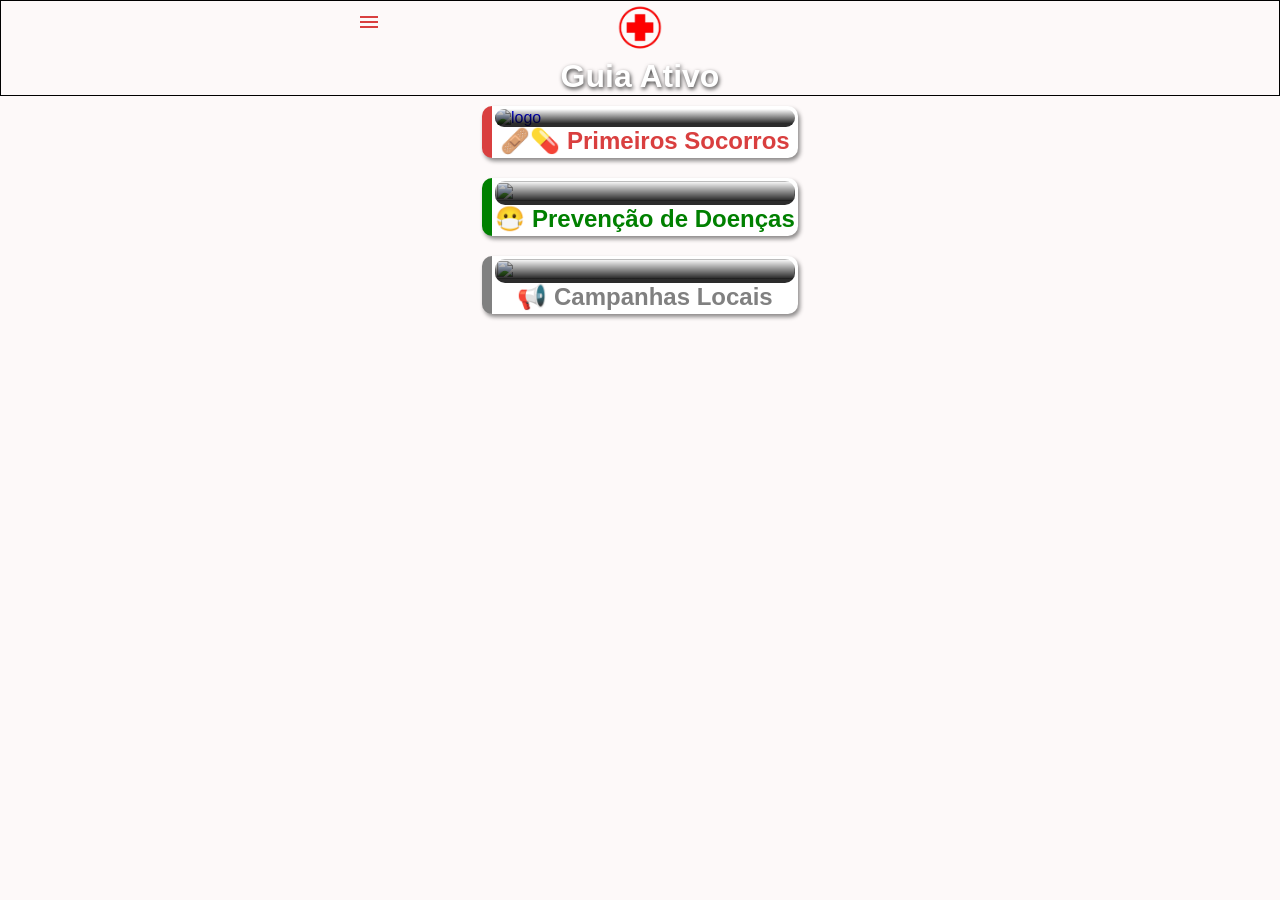
==== eletiva/paginas/index.html @ 680de159 "update" ====
<!DOCTYPE html>
<html lang="pt-br">

<head>
    <meta charset="UTF-8">
    <meta name="viewport" content="width=device-width, initial-scale=1.0">
    <title>Guia Ativa</title>
    <link rel="stylesheet" href="../estilos/main.css">
    <link rel="stylesheet"
        href="https://fonts.googleapis.com/css2?family=Material+Symbols+Outlined:opsz,wght,FILL,GRAD@20..48,100..700,0..1,-50..200&icon_names=menu" />
    <link rel="shortcut icon" href="../logo.png" type="image/x-icon">

</head>

<body>
    <header>
        <span class="material-symbols-outlined" id="hamburguer">
            menu
        </span>
        <img src="../logo.png" alt="" id="logo">
        <h1>Guia Ativo</h1>
    </header>
    <nav id="menu">
        <a href="perfil.html" id="perfil-bt">Perfil</a>
        <div id="configuração-bt">configuração</div>
        <a href="" id="sobre-bt">Sobre nois</a>
        <a href="login.html" id="login">Login</a>
    </nav>
    <div id="menudark">
        <div id="close">X</div>
        <input type="button" value="Dark Mode" id="dark">
    </div>
    <main>
        <section id="primeiro-socorros">
            <a href="socorros.html">
                <div class="card-socorro">
                    <img src="https://i.pinimg.com/736x/0d/25/34/0d25348612ffcc5425ec063a5ef238c6.jpg" alt="logo"
                        class="socorros">
                    <div class="sombra"></div>
                </div>
                <h2 id="tiulo-socorro">🩹💊 Primeiros Socorros</h2>
            </a>
        </section>
        <section id="doença">
            <a href="doença.html">
                <div class="card-socorro">
                    <img src="https://i.pinimg.com/736x/7d/9c/03/7d9c03f8b0323813ef4e96a7704f96fb.jpg" class="socorros">
                    <div class="sombra"></div>
                </div>
                <h2 id="titulo-doença">😷 Prevenção de Doenças</h2>
            </a>
        </section>
        <section id="campanhas">
            <a href="campanha.html">
                <div class="card-socorro">
                    <img src="https://i.pinimg.com/736x/c4/ff/74/c4ff742ac735a8183558adc58e0f2bd1.jpg" class="socorros">
                    <div class="sombra"></div>
                </div>
                <h2 id="titulo-campanha">📢 Campanhas Locais</h2>
            </a>
        </section>
    </main>
    <script src="../script/index.js"></script>
</body>

</html>
---- eletiva/estilos/main.css ----
:root {
    --bg-principal: #FDF9F9;
    --bg-card: #FFFFFF;
    --texto-principal: #331A1A;
    --texto-secundario: #6F5E5E;
    --destaque: #D93F3F;
}

.darkmode {
    --bg-principal: #4a4848;
    --bg-card: #e6e2e2;
    --texto-principal: #F8EDED;
    --texto-secundario: #A18B8B;
    --destaque: #FF6B6B;
}

* {
    margin: 0%;
    padding: 0%;
    font-family: Arial, Helvetica, sans-serif;
}

body {
    background-color: var(--bg-principal);
}

header {
    position: relative;
    border: 1px solid black;
    text-align: center;
}

.material-symbols-outlined {
    border-radius: 50%;
    position: fixed;
    left: 350px;
    top: 3px;
    padding: 7px;
    color: var(--destaque);
    font-variation-settings:
        'FILL' 1,
        'wght' 400,
        'GRAD' 0,
        'opsz' 24
}

.material-symbols-outlined:hover {
    transform: scale(1.09);
    background-color: var(--destaque);
    color: white;
    transition: all .5s ease;
}


header>h1 {
    color: white;
    text-shadow: 1px 2px 4px rgba(0, 0, 0, 0.767);
}

#logo {
    margin: auto;
    width: 80px;

}

nav {
    display: none;
    flex-flow: column wrap;
    justify-content: center;
    align-items: center;
    position: fixed;
    left: 50%;
    top: 50%;
    transform: translate(-50%, -50%);
    width: 50%;
    background-color: rgba(255, 255, 255, 0.1);
    backdrop-filter: blur(7px);
    border-radius: 10px;
    padding: 20px;
    z-index: 100;
}

#perfil-bt {
    text-align: center;
    font-weight: bold;
    color: white;
    border-radius: 10px;
    margin-bottom: 5px;
    padding: 5px;
    width: 20%;
    background-color: var(--destaque);
}

#perfil-bt:hover {
    transform: scale(1.08);
    text-decoration: underline;
    transition: all .4s ease;
}

#configuração-bt {
    text-align: center;
    font-weight: bold;
    color: white;
    border-radius: 10px;
    padding: 5px;
    margin-bottom: 5px;
    width: 54%;
    background-color: var(--destaque);
}

#configuração-bt:hover {
    transform: scale(1.08);
    text-decoration: underline;
    transition: all .4s ease;
}

#sobre-bt {
    text-align: center;
    font-weight: bold;
    color: white;
    border-radius: 10px;
    padding: 5px;
    width: 54%;
    margin-bottom: 5px;
    background-color: var(--destaque);
}

#sobre-bt:hover {
    transform: scale(1.08);
    text-decoration: underline;
    transition: all .4s ease;
}

#login {
    text-align: center;
    font-weight: bold;
    color: white;
    border-radius: 10px;
    padding: 5px;
    width: 54%;
    background-color: var(--destaque);
}

#login:hover {
    transform: scale(1.08);
    text-decoration: underline;
    transition: all .4s ease;
}

#menudark {
    display: none;
    flex-flow: column wrap;
    justify-content: center;
    align-items: center;
    position: fixed;
    left: 50%;
    top: 50%;
    transform: translate(-50%, -50%);
    width: 50%;
    background-color: rgba(255, 255, 255, 0.1);
    backdrop-filter: blur(7px);
    border-radius: 10px;
    padding: 20px;
    z-index: 100;
}

#dark {
    color: white;
    border: none;
    padding: 5px;
    border-radius: 10px;
    background-color: var(--destaque);
}

#dark:hover {
    transform: scale(1.08);
    text-decoration: underline;
    transition: all .4s ease;
}

#close {
    position: relative;
    top: -25px;
    left: -110px;
    padding: 2px;
    height: 20px;
    width: 20px;
    text-align: center;
    font-weight: bold;
    border-radius: 50%;
    background-color: var(--destaque);
    color: white;
}

main {
    margin-top: 10px;
    margin-left: auto;
    margin-right: auto;
}

#primeiro-socorros {
    background-color: var(--bg-card);
    border-left: var(--destaque) 10px solid;
    margin: auto;
    margin-bottom: 20px;
    width: 300px;
    padding: 3px;
    border-radius: 10px;
    box-shadow: 2px 3px 4px rgba(0, 0, 0, 0.452);
}

#primeiro-socorros:hover {
    border-left: var(--destaque) 25px solid;
    transition: all .4s ease;
}

.card-socorro {
    position: relative;
    border-radius: 10px;
    border-left: red;
}

.socorros {
    border-radius: 10px;
    width: 100%;
    height: 100%;
}

.sombra {
    border-radius: 10px;
    position: absolute;
    top: 0;
    left: 0;
    width: 100%;
    height: 100%;
    background: linear-gradient(to bottom, rgba(255, 255, 255, 0), rgba(0, 0, 0, 0.826) 80%);
}

.sobre {
    border-radius: 10px;
    position: absolute;
    top: 0;
    left: 0;
    width: 100%;
    height: 100%;
}

#tiulo-socorro {
    text-align: center;
    color: var(--destaque);
}

#doença {
    background-color: var(--bg-card);
    border-left: green 10px solid;
    margin: auto;
    margin-bottom: 20px;
    width: 300px;
    padding: 3px;
    border-radius: 10px;
    box-shadow: 2px 3px 4px rgba(0, 0, 0, 0.452);
}

#doença:hover {
    border-left: green 25px solid;
    transition: all .4s ease;
}

#titulo-doença {
    color: green;
    text-align: center;
}

a {
    text-decoration: none;
}

#campanhas {
    background-color: var(--bg-card);
    border-left: grey 10px solid;
    margin: auto;
    margin-bottom: 20px;
    width: 300px;
    padding: 3px;
    border-radius: 10px;
    box-shadow: 2px 3px 4px rgba(0, 0, 0, 0.452);
}

#campanhas:hover {
    border-left: grey 25px solid;
    transition: all .4s ease;
}

#titulo-campanha {
    color: grey;
    text-align: center;
}
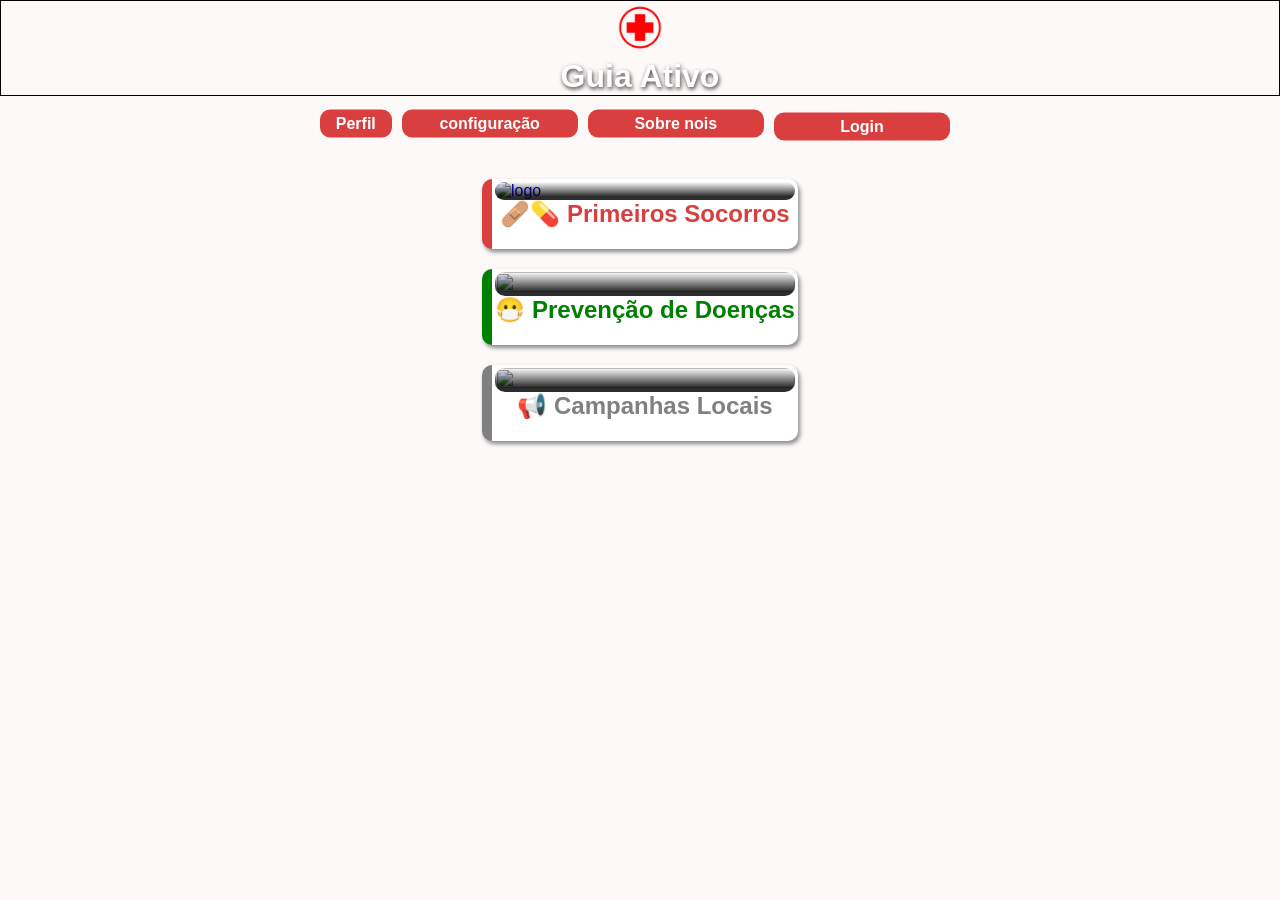
==== commit e8fb576a: "update" ====
--- a/eletiva/paginas/index.html
+++ b/eletiva/paginas/index.html
@@ -6,6 +6,7 @@
     <meta name="viewport" content="width=device-width, initial-scale=1.0">
     <title>Guia Ativa</title>
     <link rel="stylesheet" href="../estilos/main.css">
+    <link rel="stylesheet" href="../medias/main.css">
     <link rel="stylesheet"
         href="https://fonts.googleapis.com/css2?family=Material+Symbols+Outlined:opsz,wght,FILL,GRAD@20..48,100..700,0..1,-50..200&icon_names=menu" />
     <link rel="shortcut icon" href="../logo.png" type="image/x-icon">
@@ -23,7 +24,7 @@
     <nav id="menu">
         <a href="perfil.html" id="perfil-bt">Perfil</a>
         <div id="configuração-bt">configuração</div>
-        <a href="" id="sobre-bt">Sobre nois</a>
+        <a href="sobre.html" id="sobre-bt">Sobre nois</a>
         <a href="login.html" id="login">Login</a>
     </nav>
     <div id="menudark">
--- a/eletiva/estilos/main.css
+++ b/eletiva/estilos/main.css
@@ -33,10 +33,11 @@
 .material-symbols-outlined {
     border-radius: 50%;
     position: fixed;
-    left: 350px;
+    left: 320px;
     top: 3px;
     padding: 7px;
     color: var(--destaque);
+    z-index: 1000;
     font-variation-settings:
         'FILL' 1,
         'wght' 400,
--- a/eletiva/medias/main.css
+++ b/eletiva/medias/main.css
@@ -0,0 +1,32 @@
+@media screen and (min-width:700px) {
+    #hamburguer {
+        display: none;
+    }
+
+    #menu {
+        background-color: transparent;
+        backdrop-filter: none;
+        position: relative;
+        top: 30px;
+        left: 50%;
+        display: flex;
+        flex-flow: row nowrap;
+        justify-content: none;
+        align-items: center;
+    }
+
+    nav>div,
+    a {
+        margin-bottom: 0%;
+        margin-right: 10px;
+    }
+
+    #close {
+        left: -175px;
+    }
+
+    #menudark {
+        width: 25%;
+    }
+
+}
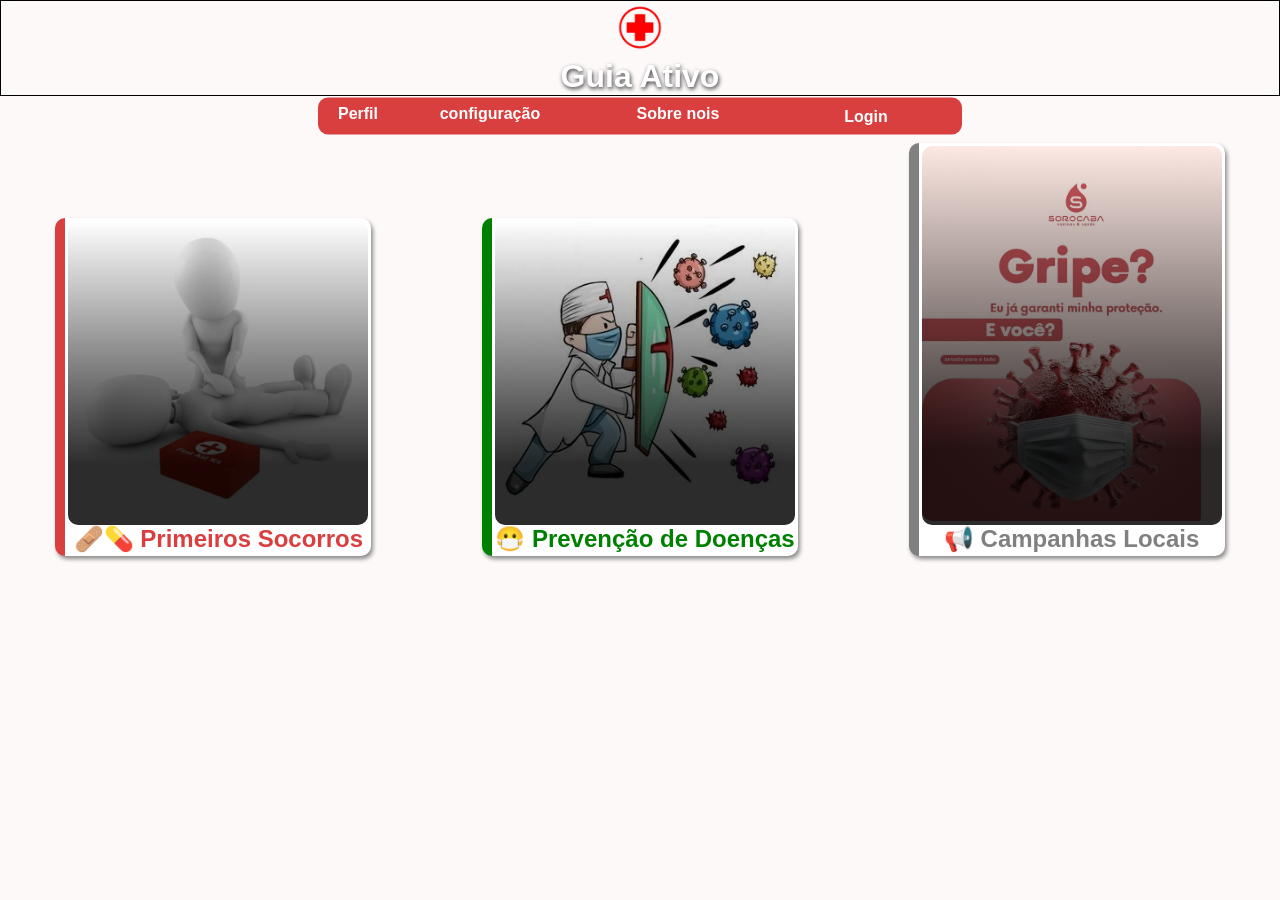
==== commit 6c4c8f6a: "imagens" ====
--- a/eletiva/paginas/index.html
+++ b/eletiva/paginas/index.html
@@ -35,8 +35,7 @@
         <section id="primeiro-socorros">
             <a href="socorros.html">
                 <div class="card-socorro">
-                    <img src="https://i.pinimg.com/736x/0d/25/34/0d25348612ffcc5425ec063a5ef238c6.jpg" alt="logo"
-                        class="socorros">
+                    <img src="socorro.jpg" alt="logo" class="socorros">
                     <div class="sombra"></div>
                 </div>
                 <h2 id="tiulo-socorro">🩹💊 Primeiros Socorros</h2>
@@ -45,7 +44,7 @@
         <section id="doença">
             <a href="doença.html">
                 <div class="card-socorro">
-                    <img src="https://i.pinimg.com/736x/7d/9c/03/7d9c03f8b0323813ef4e96a7704f96fb.jpg" class="socorros">
+                    <img src="doença.jpg" class="socorros">
                     <div class="sombra"></div>
                 </div>
                 <h2 id="titulo-doença">😷 Prevenção de Doenças</h2>
@@ -54,7 +53,7 @@
         <section id="campanhas">
             <a href="campanha.html">
                 <div class="card-socorro">
-                    <img src="https://i.pinimg.com/736x/c4/ff/74/c4ff742ac735a8183558adc58e0f2bd1.jpg" class="socorros">
+                    <img src="campanha.jpg" class="socorros">
                     <div class="sombra"></div>
                 </div>
                 <h2 id="titulo-campanha">📢 Campanhas Locais</h2>
--- a/eletiva/medias/main.css
+++ b/eletiva/medias/main.css
@@ -4,22 +4,20 @@
     }
 
     #menu {
+        display: flex !important;
         background-color: transparent;
         backdrop-filter: none;
         position: relative;
-        top: 30px;
+        top: 20px;
         left: 50%;
-        display: flex;
         flex-flow: row nowrap;
         justify-content: none;
         align-items: center;
+        background-color: var(--destaque);
+        padding: 2px;
     }
 
-    nav>div,
-    a {
-        margin-bottom: 0%;
-        margin-right: 10px;
-    }
+
 
     #close {
         left: -175px;
@@ -29,4 +27,18 @@
         width: 25%;
     }
 
+    main {
+        display: flex;
+        flex-flow: row wrap;
+        align-items: center;
+        justify-content: center;
+    }
+
+    #perfil-bt,
+    #configuração-bt,
+    #sobre-bt,
+    #login {
+        background-color: transparent;
+    }
+
 }
